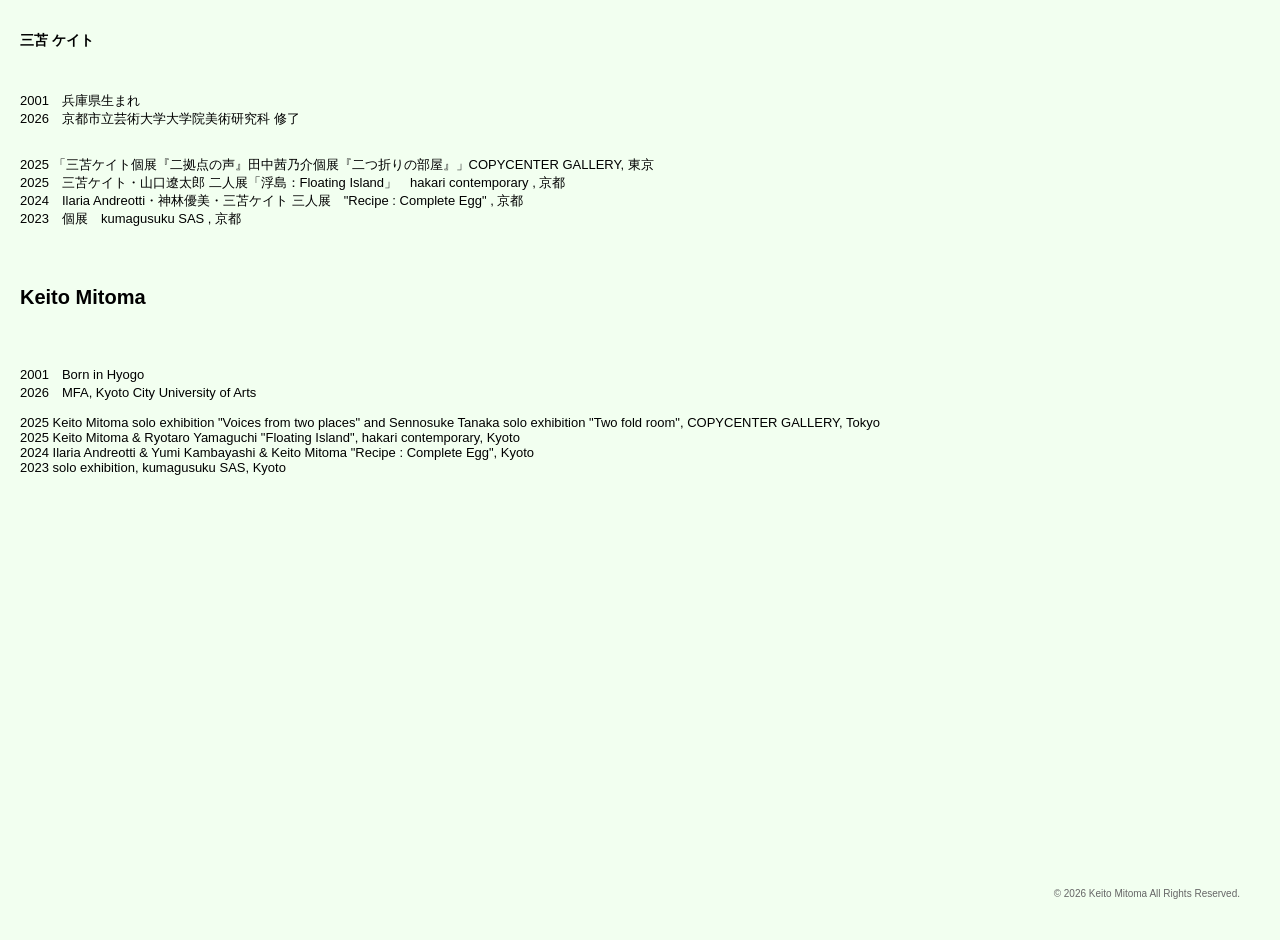
==== about.html @ 3fba2844 "改行調整" ====
<!doctype html>
<html lang="ja">
  <head>
    <meta charset="UTF-8" />
    <meta http-equiv="X-UA-Compatible" content="IE=edge" />
    <meta name="viewport" content="width=device-width, initial-scale=1.0" />

    <!-- ページのタイトル -->
    <title>ポートフォリオサイト</title>
    <link rel="stylesheet" href="./css/style.css" />
  </head>

  <style>
    body {
      background-color: rgba(225, 255, 220, 0.425);
    }
  </style>

  
  <body>
    <!-- 自己紹介 日本語-->
    <div class="cv">
      
      <h2>三苫 ケイト</h2>
      <br />
      <p>
        2001　兵庫県生まれ
        <br />2026　京都市立芸術大学大学院美術研究科 修了
      </p>
      
      <p>
        <br />2025 「三苫ケイト個展『二拠点の声』田中茜乃介個展『二つ折りの部屋』」COPYCENTER GALLERY, 東京
        <br />2025　三苫ケイト・山口遼太郎 二人展「浮島：Floating
        Island」　hakari contemporary , 京都
        <br />2024　Ilaria Andreotti・神林優美・三苫ケイト 三人展　"Recipe : Complete Egg" , 京都 
        <br />2023　個展　kumagusuku SAS ,
        京都
      </p>
      <br>
      <h4>Keito Mitoma</h4>
      <br />
      <p>
        2001　Born in Hyogo
      <br>2026　MFA, Kyoto City University of Arts
      </p>
    
      <p>
        2025 Keito Mitoma solo exhibition "Voices from two places" and Sennosuke Tanaka solo exhibition "Two fold room", COPYCENTER GALLERY, Tokyo
       <br>2025 Keito Mitoma & Ryotaro Yamaguchi "Floating Island", hakari contemporary, Kyoto
       <br>2024 Ilaria Andreotti & Yumi Kambayashi & Keito Mitoma "Recipe : Complete Egg", Kyoto
       <br>2023 solo exhibition, kumagusuku SAS, Kyoto
      </p>
      </div>
      

    



      </p>
    </div>
    <footer>
    <small>&copy; 2026 Keito Mitoma All Rights Reserved.</small>
  </footer>
  </body>
</html>
---- css/style.css ----
h1 {
  font-size: 20px;
}

h2 {
  font-size: 14px;
  font-weight: 600;
}

h3 {
  font-size: 20px;
}

h4 {
  font-size: 20px;
}

h5 {
  font-size: 15px;
}

p {
  font-size: 13px;
}

body {
  font-family: Arial, sans-serif;
  margin: 0;
  padding: 20px;
}

.portfolio {
  max-width: 800px;
  margin: 0 auto;
}

.work {
  margin-bottom: 60px;
}

/* 通常 */
.work img {
  width: 100%;
  height: auto;
  display: block;
  margin-bottom: 20px;
}
/* 一覧ページ（今まで通り） */
.work img {
  width: 100%;
}

.detail-page .work-detail {
  max-width: 900px;
  margin: 0 auto;
}

.detail-page .item {
  display: flex;
  gap: 50px;
}

.detail-page .item img {
  width: 500px;
}

@media (max-width: 767px) {
  .detail-page .item {
    flex-direction: column;
  }

  .detail-page .item img {
    width: 100%;
  }
}
.credit {
  text-align: right;
  font-size: 8px;
  color: #8f8f8f;
  margin-top: 2px;
  letter-spacing: 0.5px;
}
.work img {
  margin-bottom: 5px; /* クレジットとの距離調整 */
}

/* 小さい画像だけ別指定 */
.work img.small-img {
  width: 50%;
  display: block;
  margin: 40px auto;
}

.work h2 {
  font-size: 15px;
  margin: 10px 0;
}

a {
  color: black;
  text-decoration: none;
}

a:hover {
  opacity: 0.4;
}

a:visited {
  color: black;
}
.work p {
  font-size: 12px;
  color: black;
}
.gallery {
  width: 100%;
  max-width: 100%;
}
html,
body {
  height: 100%;
  margin: 0;
}

body {
  display: flex;
  flex-direction: column;
}
.container {
  max-width: 1100px; /* ←広げる */
  margin: 0 auto; /* ←中央に戻す（超重要） */
  display: flex;
  flex-direction: column;
  padding: 0 15px;
  gap: 20px;
}
@media (min-width: 768px) {
  .container {
    flex-direction: row;
    align-items: flex-start;
    gap: 40px;
    padding: 0;
    padding-left: 0;
  }
}
.gallery {
  width: 65%;
  display: block;
}

.script {
  width: 48%;
  text-align: left;
  max-width: 600px;
}

script p {
  line-height: 1.6;
}

footer {
  margin-top: auto; /* ←これで下に固定 */
  text-align: right;
  padding: 20px;
  font-size: 12px;
  color: #666;
}

.gallery img {
  width: 100%;
  max-width: 750px;
  display: block;
  margin: 0 auto 20px auto;
}
/* モーダル全体 */
.modal {
  display: none;
  position: fixed;
  z-index: 999;
  inset: 0;
  background: rgba(0, 0, 0, 0.9);

  justify-content: flex-start; /* ←上寄せ */
  align-items: center; /* ←中央 */
  flex-direction: column;
  padding-top: 5%; /* ←少し上から余白 */
}
/* 拡大画像 */
.modal-img {
  display: block;
  max-width: 90%;
  max-height: 90%;
  margin: 0%;
}

/* 閉じるボタン */
.close {
  position: absolute;
  top: 15px;
  right: 30px;
  color: rgb(181, 181, 181);
  font-size: 30px;
  cursor: pointer;
}
.caption {
  margin-top: 20px;
  width: 100%; /* ←画面幅いっぱい */
  padding-right: 30px; /* ←右端から少し余白 */
  color: rgb(181, 181, 181);
  font-size: 12px;
  text-align: right; /* ←右端に寄せる */
}
@media (max-width: 767px) {
  .caption {
    padding-right: 20px;
  }
}
.gallery img {
  cursor: pointer;
  transition: 0.3s;
  width: 100%;
  max-width: 100%;
  margin: 0 auto 20px auto;
  display: block;
}

.gallery img:hover {
  opacity: 0.8;
  transform: scale(1.02);
}
.container {
  margin: 0 auto;
  padding: 0 15px;
}
.gallery {
  width: 100%;
}
script {
  width: 100%;
  max-width: 100%;
}
.pdf-link {
  margin-top: 20px;
  font-size: 13px;
}

.pdf-link a {
  text-decoration: underline;
  color: #333;
}

.pdf-link a:hover {
  opacity: 0.6;
}
@media (max-width: 767px) {
  .portfolio {
    padding: 0 15px;
  }

  h2 {
    line-height: 1.4;
  }

  p {
    line-height: 1.6;
  }

  .work p {
    word-break: break-word;
  }
}
@media (max-width: 767px) {
  .script {
    width: 100%;
    max-width: 100%;
  }
}
/* 通常（PC）では改行しない */
.sp-br {
  display: none;
}

/* スマホだけ改行する */
@media (max-width: 767px) {
  .sp-br {
    display: block;
  }
}
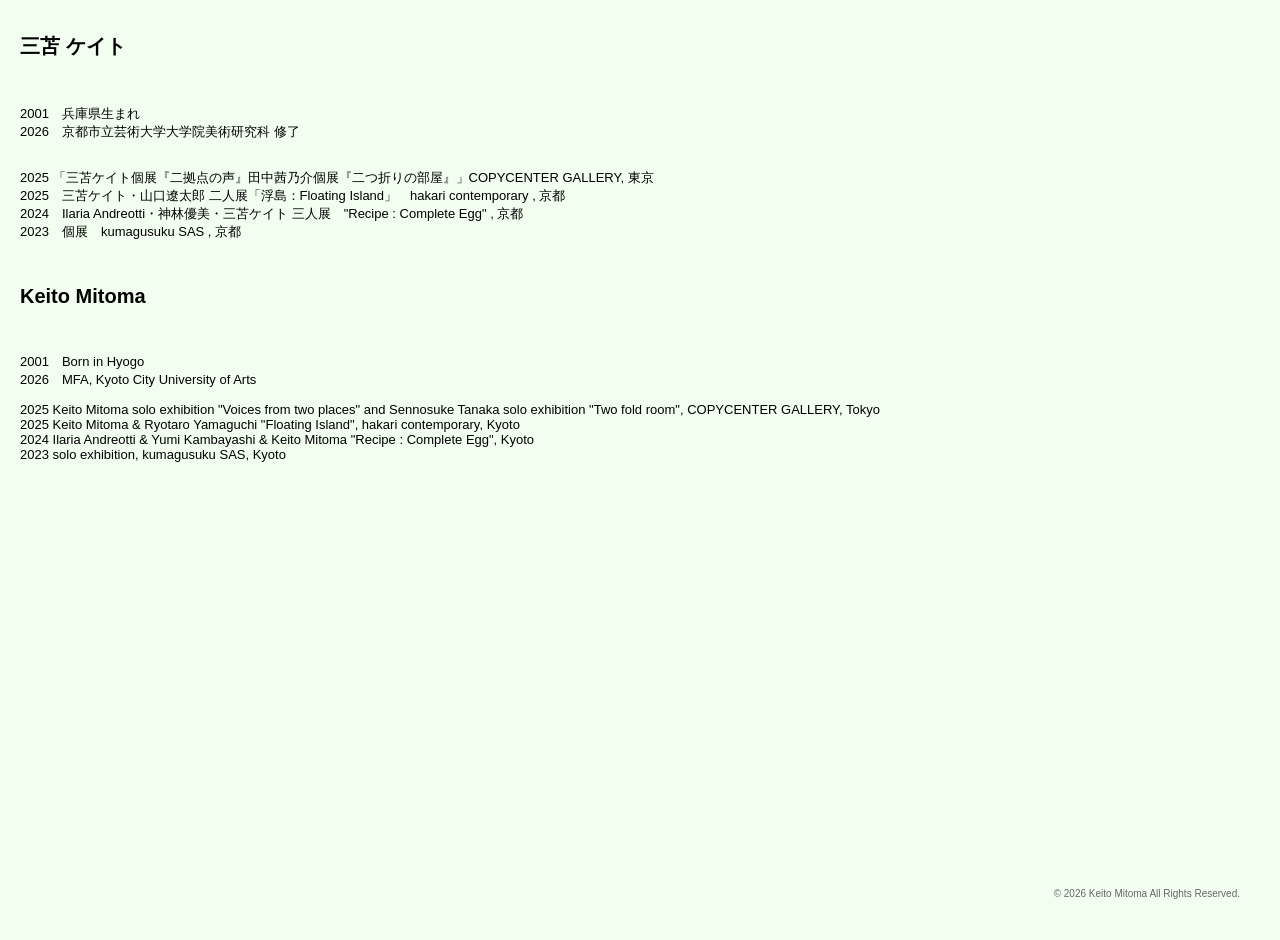
==== commit a35372ed: "copyright削除" ====
--- a/about.html
+++ b/about.html
@@ -21,7 +21,7 @@
     <!-- 自己紹介 日本語-->
     <div class="cv">
       
-      <h2>三苫 ケイト</h2>
+      <h1>三苫 ケイト</h1>
       <br />
       <p>
         2001　兵庫県生まれ
@@ -37,7 +37,7 @@
         京都
       </p>
       <br>
-      <h4>Keito Mitoma</h4>
+      <h1>Keito Mitoma</h1>
       <br />
       <p>
         2001　Born in Hyogo
--- a/css/style.css
+++ b/css/style.css
@@ -3,7 +3,7 @@
 }
 
 h2 {
-  font-size: 14px;
+  font-size: 13px;
   font-weight: 600;
 }
 
@@ -211,6 +211,9 @@
   text-align: right; /* ←右端に寄せる */
 }
 @media (max-width: 767px) {
+  body {
+    padding: 16px;
+  }
   .caption {
     padding-right: 20px;
   }
@@ -230,12 +233,13 @@
 }
 .container {
   margin: 0 auto;
-  padding: 0 15px;
+  padding: 0;
 }
 .gallery {
   width: 100%;
 }
 script {
+  padding: 0;
   width: 100%;
   max-width: 100%;
 }
@@ -243,7 +247,10 @@
   margin-top: 20px;
   font-size: 13px;
 }
-
+.work img {
+  width: 100%;
+  max-width: 100%;
+}
 .pdf-link a {
   text-decoration: underline;
   color: #333;
@@ -254,7 +261,7 @@
 }
 @media (max-width: 767px) {
   .portfolio {
-    padding: 0 15px;
+    padding: 0;
   }
 
   h2 {
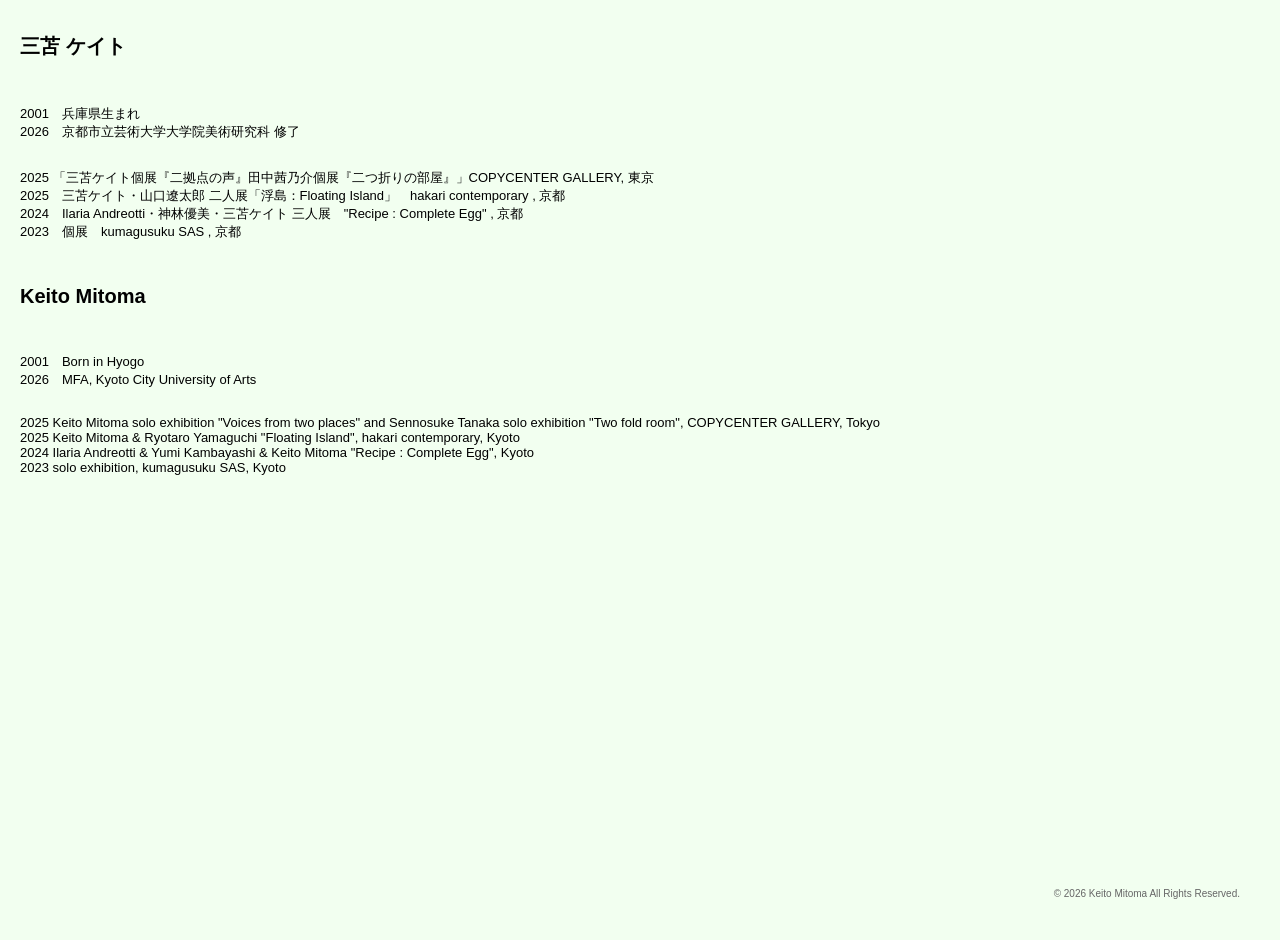
==== commit ee85a612: "写真変更" ====
--- a/about.html
+++ b/about.html
@@ -20,14 +20,12 @@
   <body>
     <!-- 自己紹介 日本語-->
     <div class="cv">
-      
       <h1>三苫 ケイト</h1>
       <br />
       <p>
         2001　兵庫県生まれ
         <br />2026　京都市立芸術大学大学院美術研究科 修了
       </p>
-      
       <p>
         <br />2025 「三苫ケイト個展『二拠点の声』田中茜乃介個展『二つ折りの部屋』」COPYCENTER GALLERY, 東京
         <br />2025　三苫ケイト・山口遼太郎 二人展「浮島：Floating
@@ -36,14 +34,14 @@
         <br />2023　個展　kumagusuku SAS ,
         京都
       </p>
-      <br>
+    </div>
+    <br>
       <h1>Keito Mitoma</h1>
       <br />
       <p>
         2001　Born in Hyogo
       <br>2026　MFA, Kyoto City University of Arts
       </p>
-    
       <p>
         2025 Keito Mitoma solo exhibition "Voices from two places" and Sennosuke Tanaka solo exhibition "Two fold room", COPYCENTER GALLERY, Tokyo
        <br>2025 Keito Mitoma & Ryotaro Yamaguchi "Floating Island", hakari contemporary, Kyoto
@@ -51,14 +49,6 @@
        <br>2023 solo exhibition, kumagusuku SAS, Kyoto
       </p>
       </div>
-      
-
-    
-
-
-
-      </p>
-    </div>
     <footer>
     <small>&copy; 2026 Keito Mitoma All Rights Reserved.</small>
   </footer>
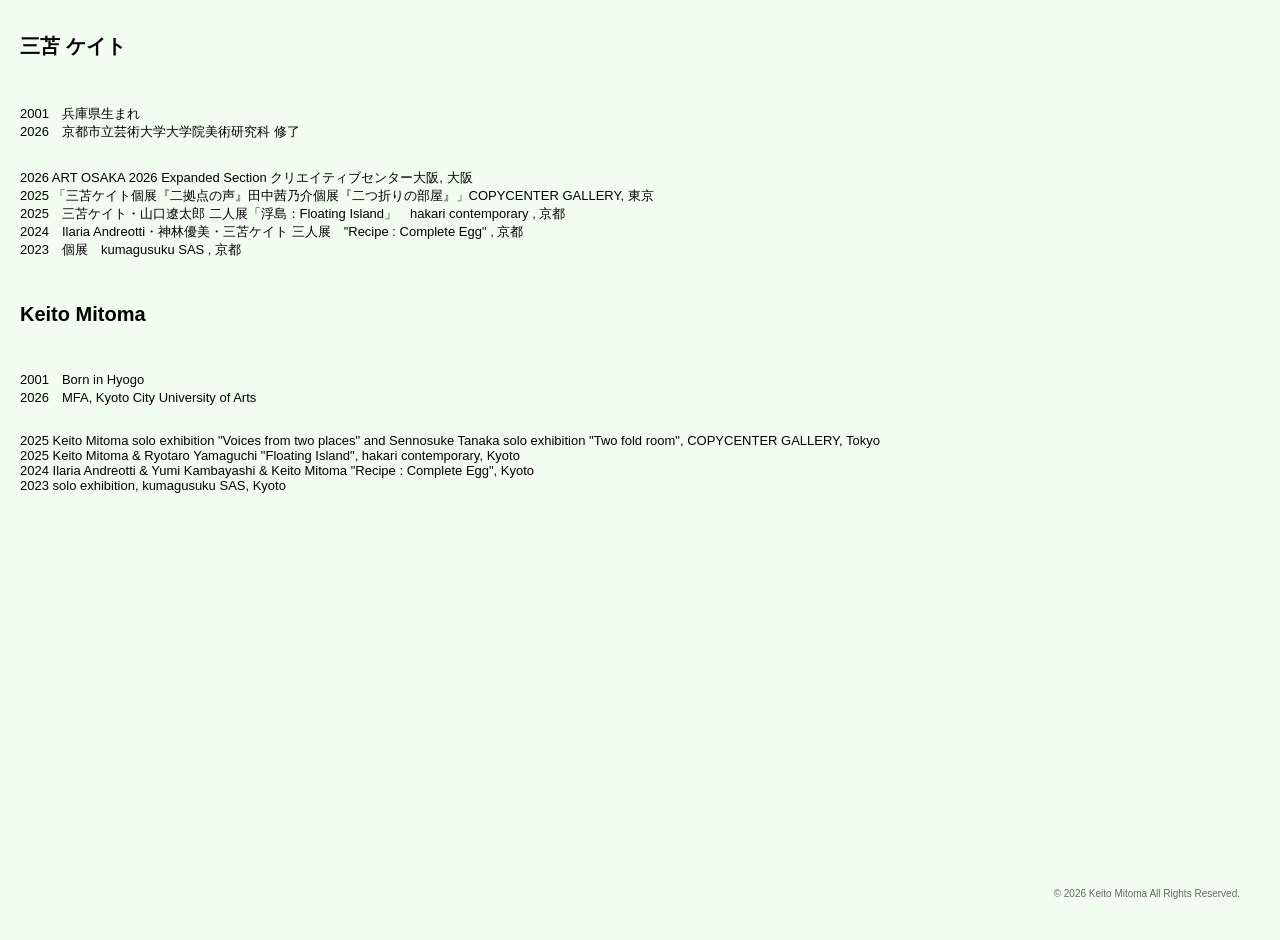
==== commit 9f06df27: "cv追加" ====
--- a/about.html
+++ b/about.html
@@ -27,6 +27,7 @@
         <br />2026　京都市立芸術大学大学院美術研究科 修了
       </p>
       <p>
+        <br />2026 ART OSAKA 2026  Expanded Section クリエイティブセンター大阪, 大阪
         <br />2025 「三苫ケイト個展『二拠点の声』田中茜乃介個展『二つ折りの部屋』」COPYCENTER GALLERY, 東京
         <br />2025　三苫ケイト・山口遼太郎 二人展「浮島：Floating
         Island」　hakari contemporary , 京都
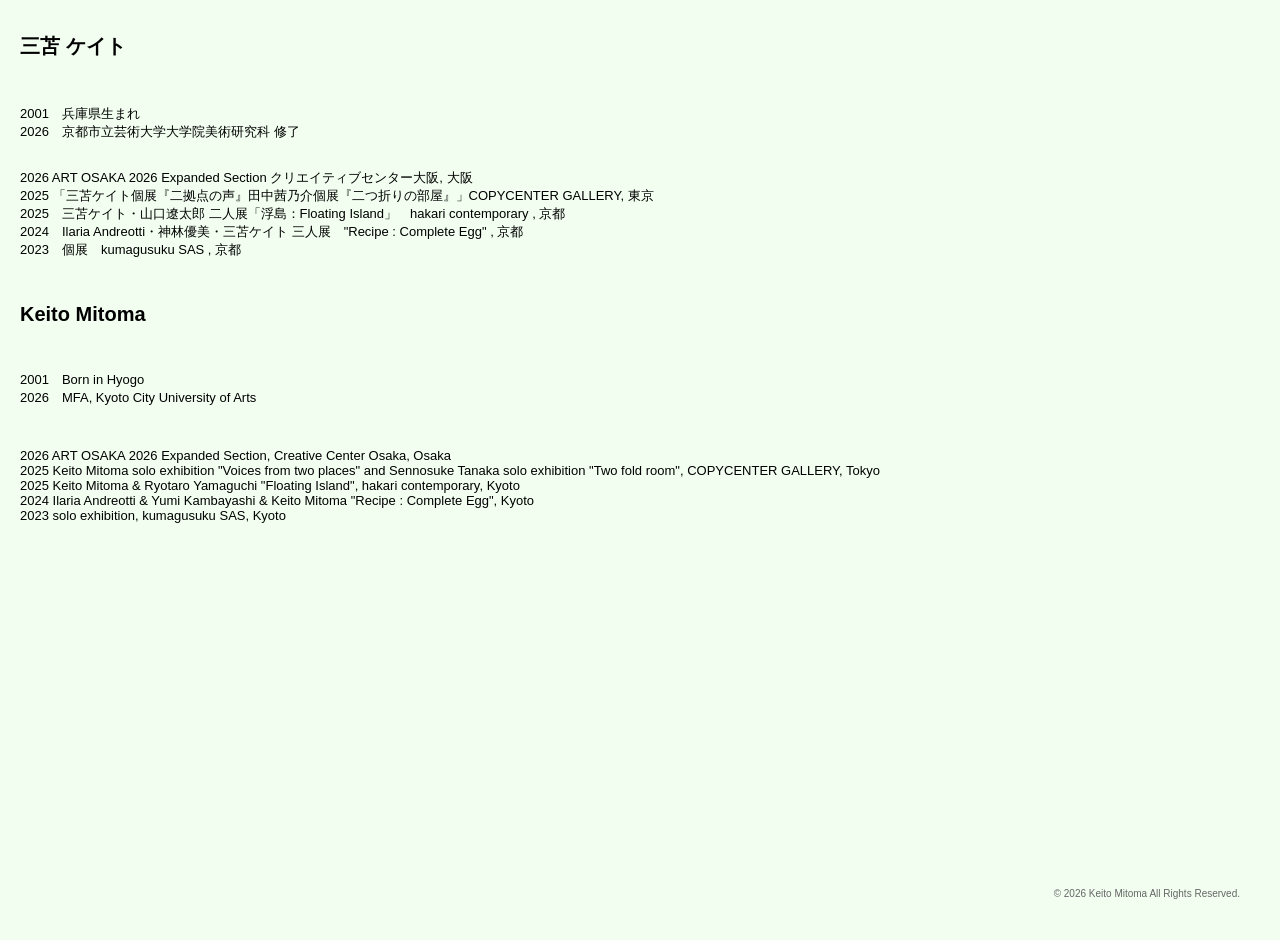
==== commit d0d35b56: "英語追加" ====
--- a/about.html
+++ b/about.html
@@ -44,7 +44,8 @@
       <br>2026　MFA, Kyoto City University of Arts
       </p>
       <p>
-        2025 Keito Mitoma solo exhibition "Voices from two places" and Sennosuke Tanaka solo exhibition "Two fold room", COPYCENTER GALLERY, Tokyo
+        <br>2026 ART OSAKA 2026  Expanded Section, Creative Center Osaka, Osaka
+        <br>2025 Keito Mitoma solo exhibition "Voices from two places" and Sennosuke Tanaka solo exhibition "Two fold room", COPYCENTER GALLERY, Tokyo
        <br>2025 Keito Mitoma & Ryotaro Yamaguchi "Floating Island", hakari contemporary, Kyoto
        <br>2024 Ilaria Andreotti & Yumi Kambayashi & Keito Mitoma "Recipe : Complete Egg", Kyoto
        <br>2023 solo exhibition, kumagusuku SAS, Kyoto
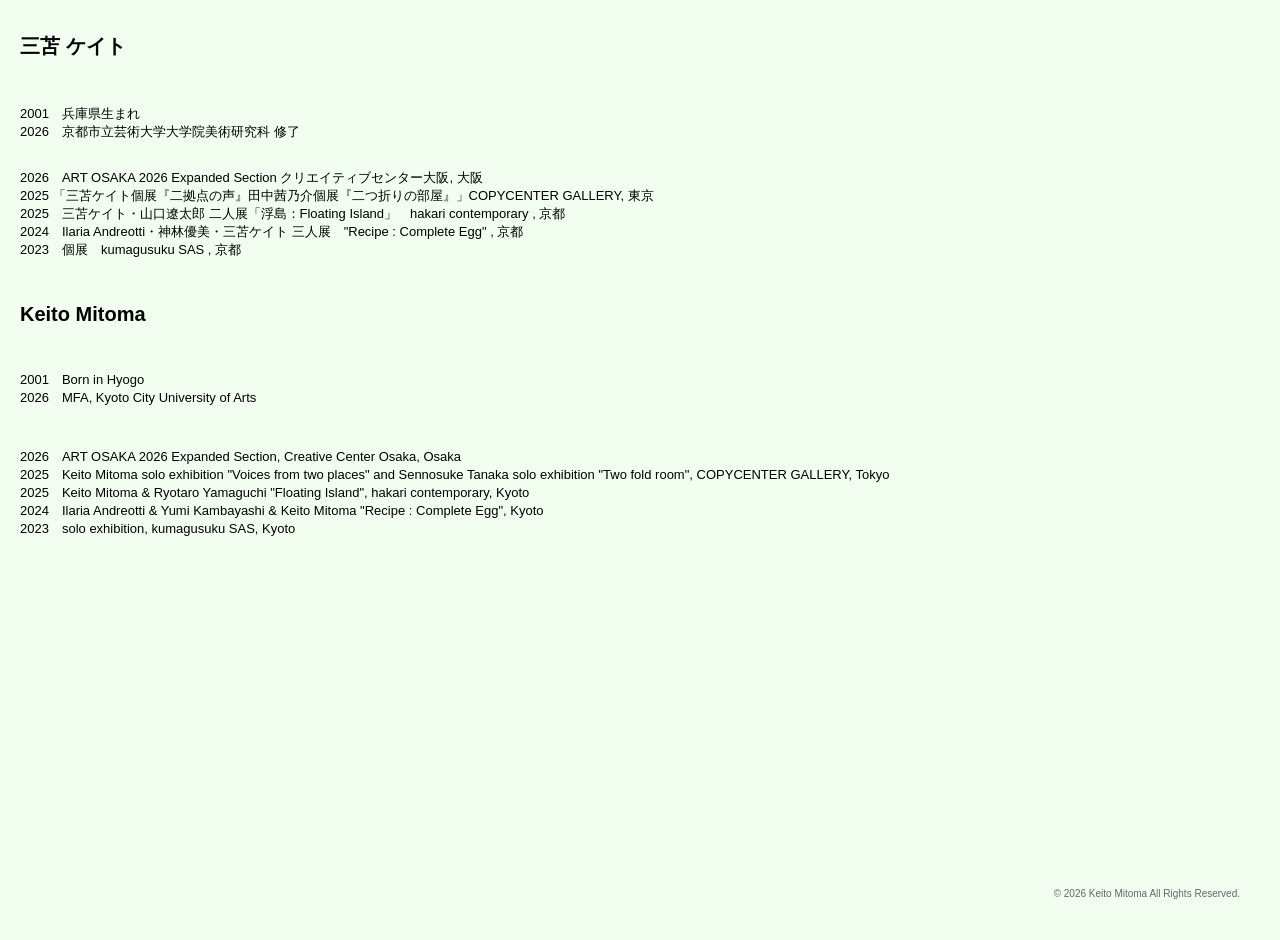
==== commit aff82c45: "行間空ける" ====
--- a/about.html
+++ b/about.html
@@ -27,7 +27,7 @@
         <br />2026　京都市立芸術大学大学院美術研究科 修了
       </p>
       <p>
-        <br />2026 ART OSAKA 2026  Expanded Section クリエイティブセンター大阪, 大阪
+        <br />2026　ART OSAKA 2026  Expanded Section クリエイティブセンター大阪, 大阪
         <br />2025 「三苫ケイト個展『二拠点の声』田中茜乃介個展『二つ折りの部屋』」COPYCENTER GALLERY, 東京
         <br />2025　三苫ケイト・山口遼太郎 二人展「浮島：Floating
         Island」　hakari contemporary , 京都
@@ -44,11 +44,11 @@
       <br>2026　MFA, Kyoto City University of Arts
       </p>
       <p>
-        <br>2026 ART OSAKA 2026  Expanded Section, Creative Center Osaka, Osaka
-        <br>2025 Keito Mitoma solo exhibition "Voices from two places" and Sennosuke Tanaka solo exhibition "Two fold room", COPYCENTER GALLERY, Tokyo
-       <br>2025 Keito Mitoma & Ryotaro Yamaguchi "Floating Island", hakari contemporary, Kyoto
-       <br>2024 Ilaria Andreotti & Yumi Kambayashi & Keito Mitoma "Recipe : Complete Egg", Kyoto
-       <br>2023 solo exhibition, kumagusuku SAS, Kyoto
+        <br>2026　ART OSAKA 2026  Expanded Section, Creative Center Osaka, Osaka
+        <br>2025　Keito Mitoma solo exhibition "Voices from two places" and Sennosuke Tanaka solo exhibition "Two fold room", COPYCENTER GALLERY, Tokyo
+       <br>2025　Keito Mitoma & Ryotaro Yamaguchi "Floating Island", hakari contemporary, Kyoto
+       <br>2024　Ilaria Andreotti & Yumi Kambayashi & Keito Mitoma "Recipe : Complete Egg", Kyoto
+       <br>2023　solo exhibition, kumagusuku SAS, Kyoto
       </p>
       </div>
     <footer>
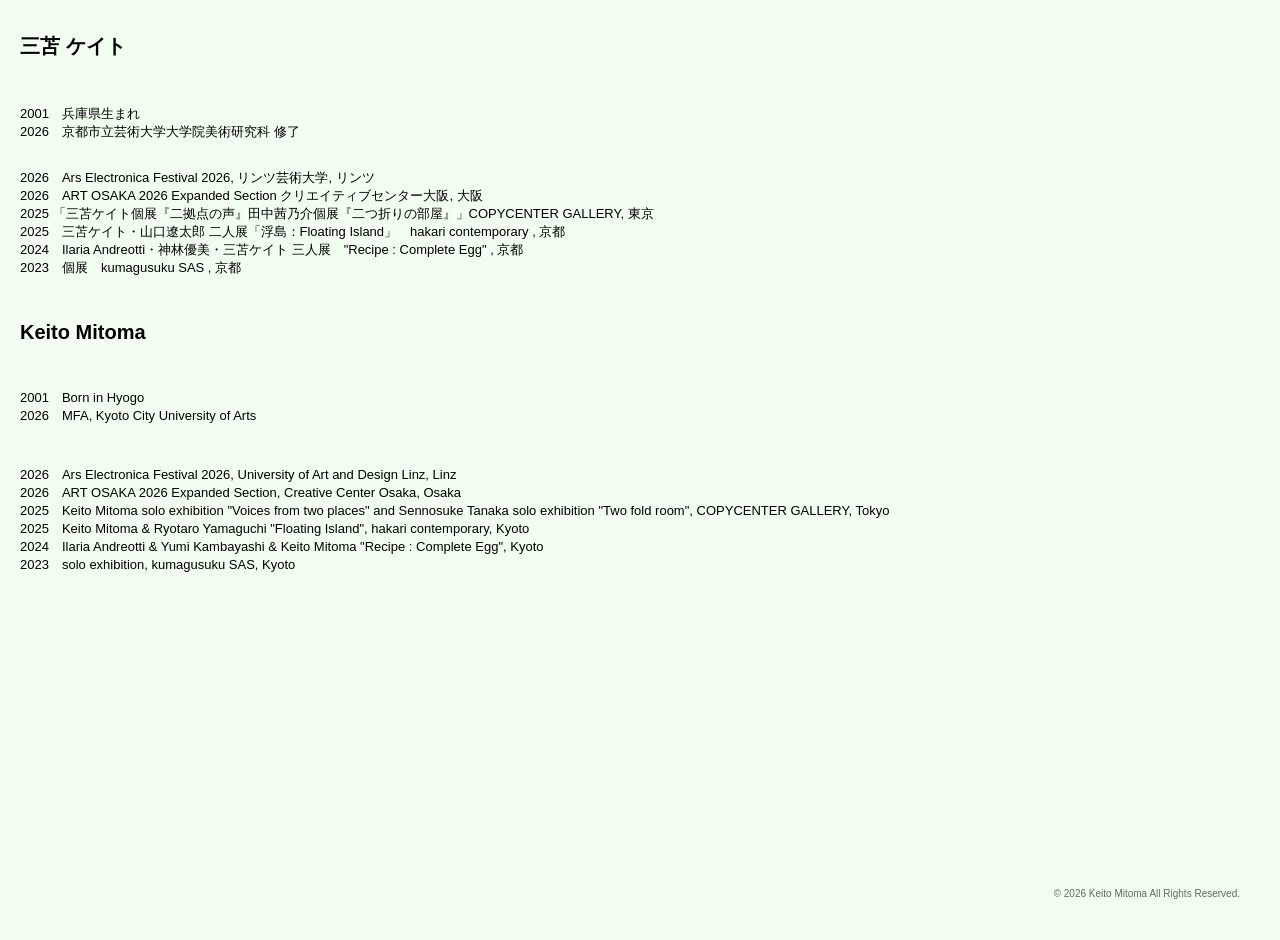
==== commit 24d6cf77: "アルス" ====
--- a/about.html
+++ b/about.html
@@ -27,6 +27,7 @@
         <br />2026　京都市立芸術大学大学院美術研究科 修了
       </p>
       <p>
+        <br />2026　Ars Electronica Festival 2026, リンツ芸術大学, リンツ
         <br />2026　ART OSAKA 2026  Expanded Section クリエイティブセンター大阪, 大阪
         <br />2025 「三苫ケイト個展『二拠点の声』田中茜乃介個展『二つ折りの部屋』」COPYCENTER GALLERY, 東京
         <br />2025　三苫ケイト・山口遼太郎 二人展「浮島：Floating
@@ -44,6 +45,7 @@
       <br>2026　MFA, Kyoto City University of Arts
       </p>
       <p>
+        <br>2026　Ars Electronica Festival 2026, University of Art and Design Linz, Linz
         <br>2026　ART OSAKA 2026  Expanded Section, Creative Center Osaka, Osaka
         <br>2025　Keito Mitoma solo exhibition "Voices from two places" and Sennosuke Tanaka solo exhibition "Two fold room", COPYCENTER GALLERY, Tokyo
        <br>2025　Keito Mitoma & Ryotaro Yamaguchi "Floating Island", hakari contemporary, Kyoto
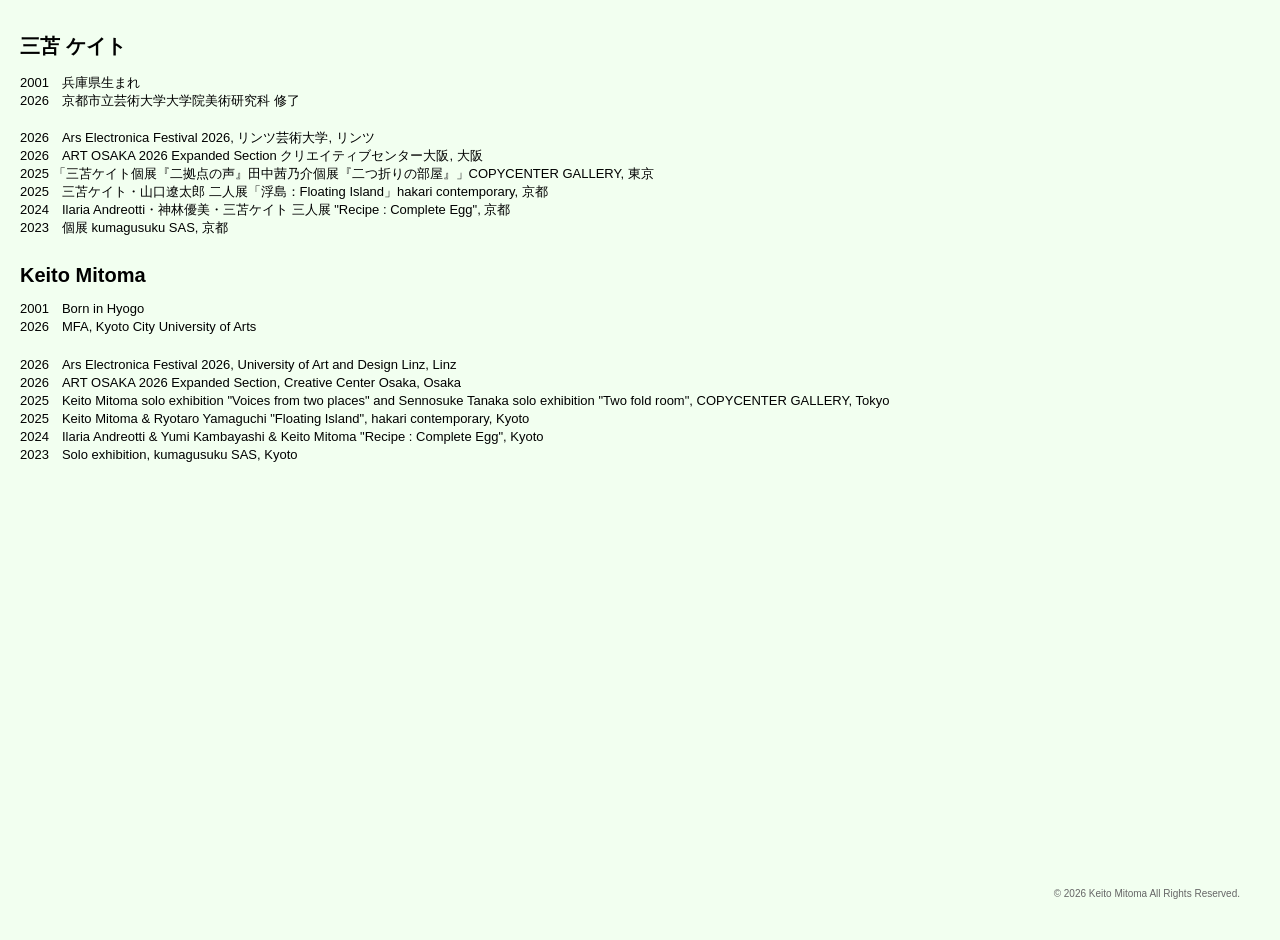
==== commit 88bf120d: "行間揃え" ====
--- a/about.html
+++ b/about.html
@@ -16,45 +16,52 @@
     }
   </style>
 
-  
   <body>
-    <!-- 自己紹介 日本語-->
+    <!-- 自己紹介 日本語 -->
     <div class="cv">
       <h1>三苫 ケイト</h1>
-      <br />
-      <p>
+
+      <p class="profile">
         2001　兵庫県生まれ
         <br />2026　京都市立芸術大学大学院美術研究科 修了
       </p>
-      <p>
-        <br />2026　Ars Electronica Festival 2026, リンツ芸術大学, リンツ
-        <br />2026　ART OSAKA 2026  Expanded Section クリエイティブセンター大阪, 大阪
-        <br />2025 「三苫ケイト個展『二拠点の声』田中茜乃介個展『二つ折りの部屋』」COPYCENTER GALLERY, 東京
-        <br />2025　三苫ケイト・山口遼太郎 二人展「浮島：Floating
-        Island」　hakari contemporary , 京都
-        <br />2024　Ilaria Andreotti・神林優美・三苫ケイト 三人展　"Recipe : Complete Egg" , 京都 
-        <br />2023　個展　kumagusuku SAS ,
-        京都
+
+      <p class="exhibitions">
+        2026　Ars Electronica Festival 2026, リンツ芸術大学, リンツ
+        <br />2026　ART OSAKA 2026 Expanded Section クリエイティブセンター大阪,
+        大阪 <br />2025
+        「三苫ケイト個展『二拠点の声』田中茜乃介個展『二つ折りの部屋』」COPYCENTER
+        GALLERY, 東京 <br />2025　三苫ケイト・山口遼太郎 二人展「浮島：Floating
+        Island」hakari contemporary, 京都 <br />2024　Ilaria
+        Andreotti・神林優美・三苫ケイト 三人展 "Recipe : Complete Egg", 京都
+        <br />2023　個展 kumagusuku SAS, 京都
       </p>
     </div>
-    <br>
+
+    <!-- Biography / Exhibitions in English -->
+    <div class="cv">
       <h1>Keito Mitoma</h1>
-      <br />
-      <p>
+
+      <p class="profile">
         2001　Born in Hyogo
-      <br>2026　MFA, Kyoto City University of Arts
+        <br />2026　MFA, Kyoto City University of Arts
       </p>
-      <p>
-        <br>2026　Ars Electronica Festival 2026, University of Art and Design Linz, Linz
-        <br>2026　ART OSAKA 2026  Expanded Section, Creative Center Osaka, Osaka
-        <br>2025　Keito Mitoma solo exhibition "Voices from two places" and Sennosuke Tanaka solo exhibition "Two fold room", COPYCENTER GALLERY, Tokyo
-       <br>2025　Keito Mitoma & Ryotaro Yamaguchi "Floating Island", hakari contemporary, Kyoto
-       <br>2024　Ilaria Andreotti & Yumi Kambayashi & Keito Mitoma "Recipe : Complete Egg", Kyoto
-       <br>2023　solo exhibition, kumagusuku SAS, Kyoto
+
+      <p class="exhibitions">
+        2026　Ars Electronica Festival 2026, University of Art and Design Linz,
+        Linz
+        <br />2026　ART OSAKA 2026 Expanded Section, Creative Center Osaka,
+        Osaka <br />2025　Keito Mitoma solo exhibition "Voices from two places"
+        and Sennosuke Tanaka solo exhibition "Two fold room", COPYCENTER
+        GALLERY, Tokyo <br />2025　Keito Mitoma & Ryotaro Yamaguchi "Floating
+        Island", hakari contemporary, Kyoto <br />2024　Ilaria Andreotti & Yumi
+        Kambayashi & Keito Mitoma "Recipe : Complete Egg", Kyoto
+        <br />2023　Solo exhibition, kumagusuku SAS, Kyoto
       </p>
-      </div>
+    </div>
+
     <footer>
-    <small>&copy; 2026 Keito Mitoma All Rights Reserved.</small>
-  </footer>
+      <small>&copy; 2026 Keito Mitoma All Rights Reserved.</small>
+    </footer>
   </body>
 </html>
--- a/css/style.css
+++ b/css/style.css
@@ -27,6 +27,14 @@
   font-family: Arial, sans-serif;
   margin: 0;
   padding: 20px;
+}
+
+.cv .profile {
+  margin-bottom: 1.5em;
+}
+
+.cv .exhibitions {
+  margin-top: 0;
 }
 
 .portfolio {
